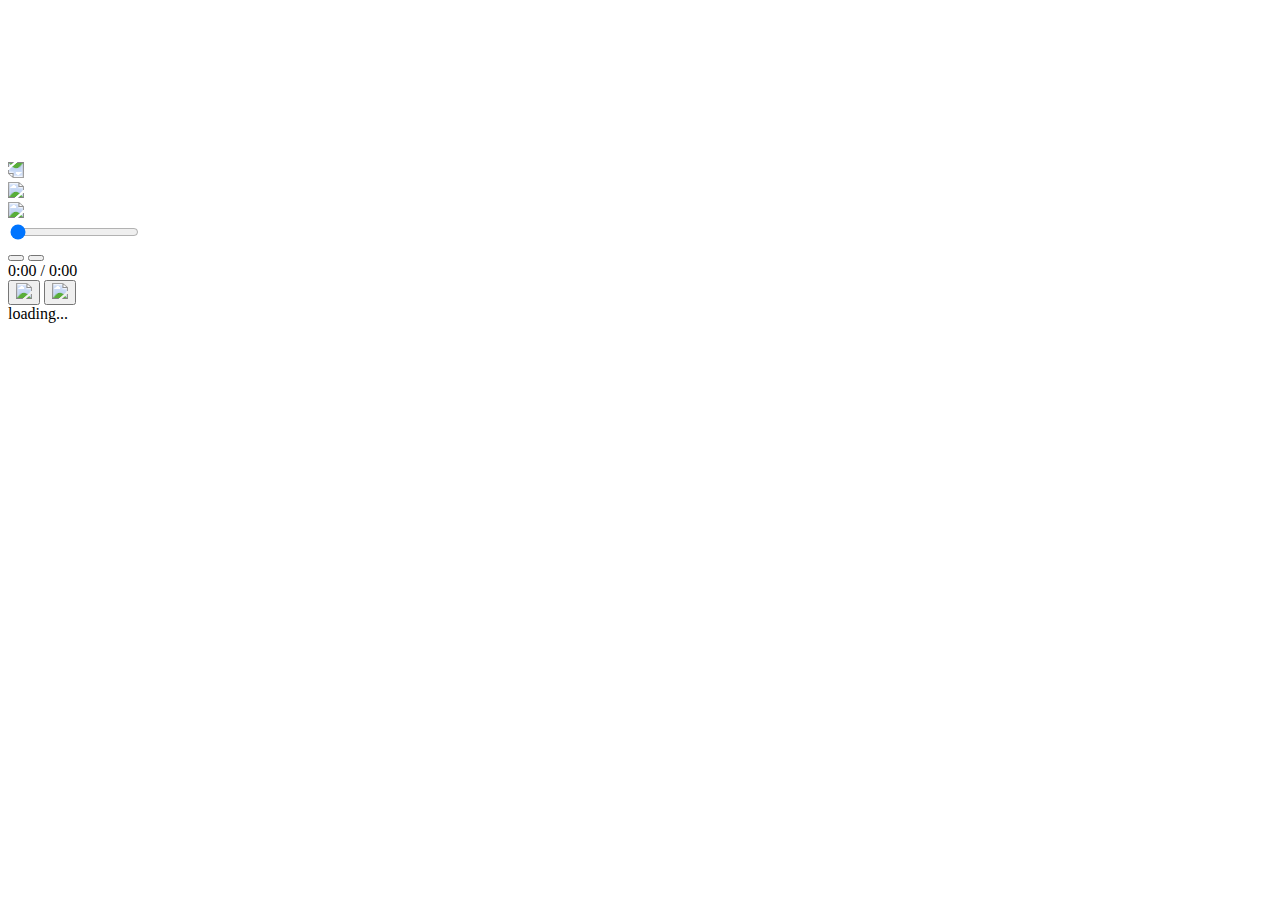
==== app/templates/index.html @ 76bc24a4 "final" ====
<!DOCTYPE html>
<html lang="en">
<head>
    <meta charset="UTF-8">
    <meta name="viewport" content="width=device-width, initial-scale=1.0">
    <link rel="stylesheet" href="/static/css/styles.css">
    <title>Custom Video Player</title>
</head>
<body>
    
    <div class="video-player">
        <video id="video"></video>

        <div class="flex-col">
            <div class="flex-row">
                <div class="main-controls">
                    <div class="button" id="prev">
                        <img src="/static/icons/side.svg" style="left: -3px; transform: rotate(180deg);">
                    </div>
                    <div class="button" id="play-btn">
                        <img src="/static/icons/paly.svg" style="left: 8px;">
                    </div>
                    <div class="button" id="next">
                        <img src="/static/icons/side.svg" style="left: 3px;">
                    </div>
                </div>
                <div class="side-control">

                </div>
            </div>       

            <div class="bottom-control">
                <div class="progress-bar">
                    <input type="range" value="0" max="100" id="progress-bar">
                    <div class="line">
                        <div class="grey">
                            <div id="progress-line">
                                
                            </div>
                            <div id="time-stamps">
                            
                            </div>
                        </div>
                    </div>
                    <div id="loop-overlay">
                        <div id="loop-borders">
                            <button id="loop-control-left"></button>
                            <button id="loop-control-right"></button>
                        </div>
                    </div>
                    <div id="time-stamp-btn">

                    </div>
                </div>
                
                <div class="time-display">
                    <span id="current">0:00</span> / <span id="duration">0:00</span>
                </div>

                <div class="other-controls">
                    <button id="mode-switch">
                        <img src="/static/icons/loop.svg">
                    </button>
                    <button id="fullscreen">
                        <img src="/static/icons/screen.svg">
                    </button>
                </div>
            </div>
        </div>

        <div class="loading-vail">loading...</div>
    </div>

    <script src="/static/js/script.js"></script>
</body>
</html>
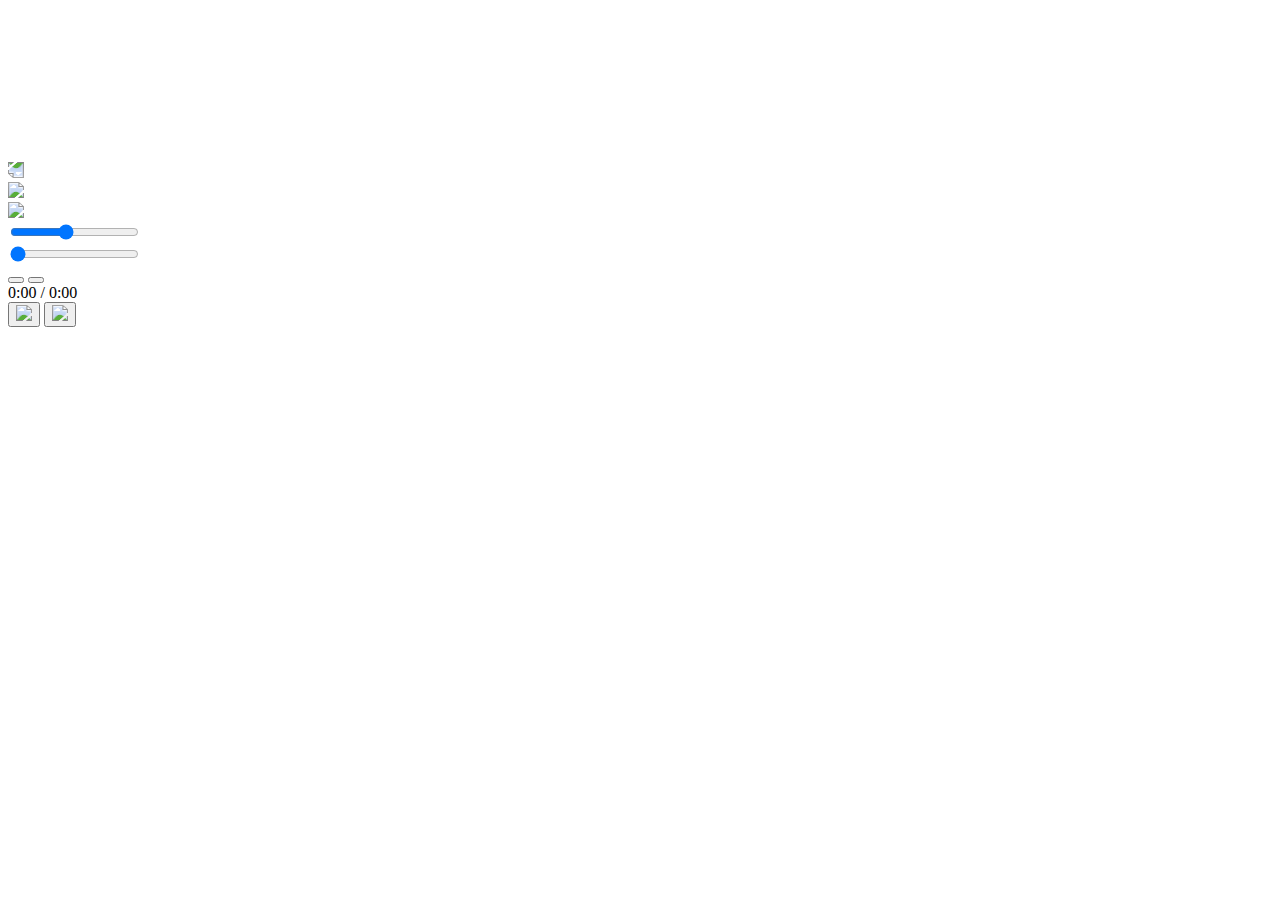
==== commit 2235372d: "super final" ====
--- a/app/templates/index.html
+++ b/app/templates/index.html
@@ -25,7 +25,7 @@
                     </div>
                 </div>
                 <div class="side-control">
-
+                    <input type="range" id="speed-control" min="0.25" max="2" value="1" step="0.05">
                 </div>
             </div>       
 
@@ -67,8 +67,6 @@
                 </div>
             </div>
         </div>
-
-        <div class="loading-vail">loading...</div>
     </div>
 
     <script src="/static/js/script.js"></script>
